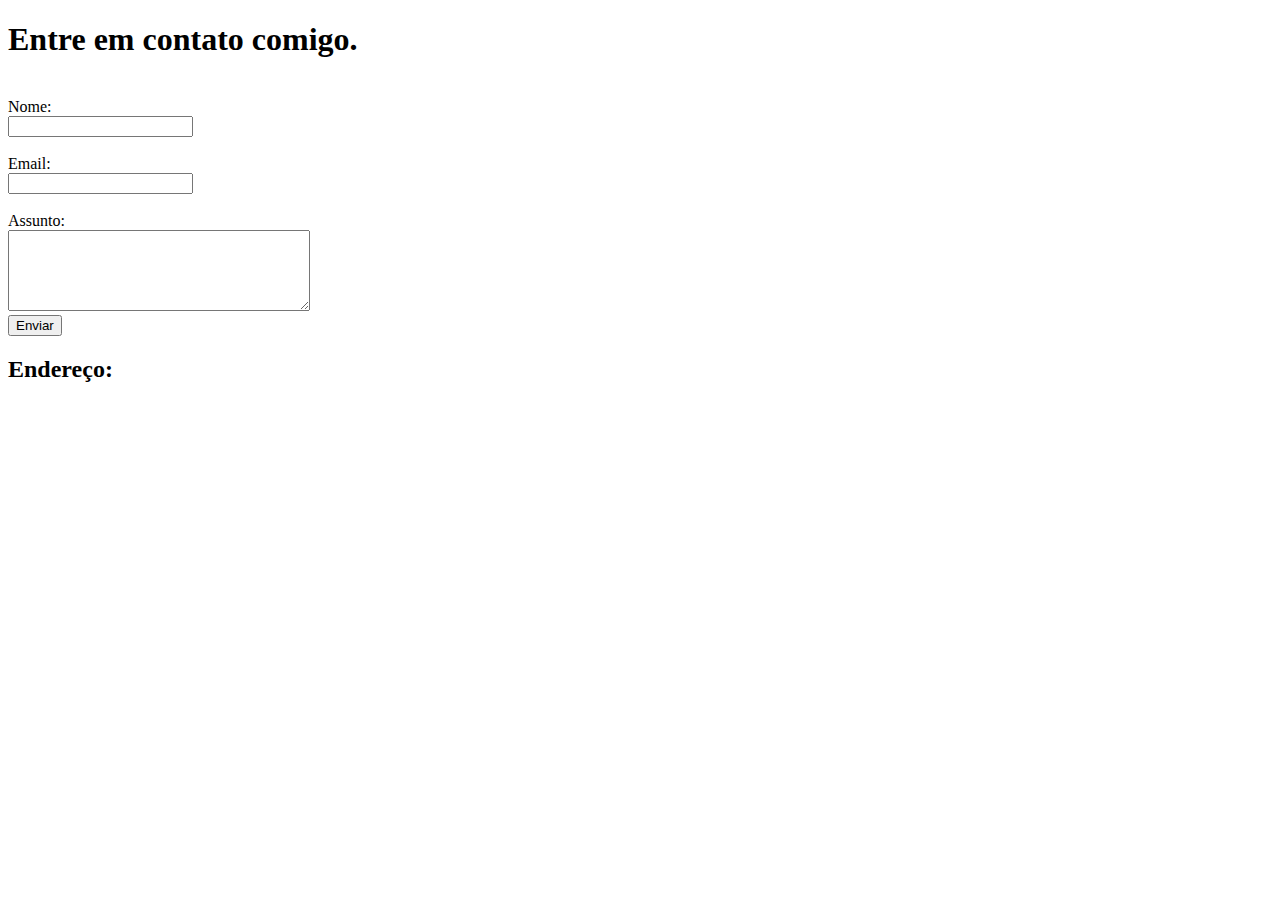
==== contato.html @ 0cf74a9d "fundamentos web e primeira pagina html" ====
<!DOCTYPE html>
<html lang="en">

<head>
    <meta charset="UTF-8">
    <meta name="viewport" content="width=device-width, initial-scale=1.0">
    <title>Contato</title>
</head>

<body>
    <h1> Entre em contato comigo. </h1>
    <br>
    <form>
        <label for="nome">Nome:</label><br>
        <input type="text" id="nome">
        <br>
        <br>
        <label for="Email">Email:</label><br>
        <input type="Email" id="Email">
        <br>
        <br>
        <label for="assunto">Assunto:</label> <br>
        <textarea name="asunto" id="Assunto" cols="35" rows="5"></textarea>
        <br>
        <button>Enviar</button>


        <h2>Endereço:</h2>

        <iframe
            src="https://www.google.com/maps/embed?pb=!1m18!1m12!1m3!1d247502.61124959204!2d-51.550718883593746!3d-14.2399002!2m3!1f0!2f0!3f0!3m2!1i1024!2i768!4f13.1!3m3!1m2!1s0x94cf058867d81207%3A0xf77ed360e72b50fa!2sBem-Vindo(a)%20ao%20Meu%20Cora%C3%A7%C3%A3o!5e0!3m2!1spt-BR!2sbr!4v1605907709025!5m2!1spt-BR!2sbr"
            width="600" height="450" frameborder="0" style="border:0;" allowfullscreen="" aria-hidden="false"
            tabindex="0"></iframe>
    </form>
</body>

</html>
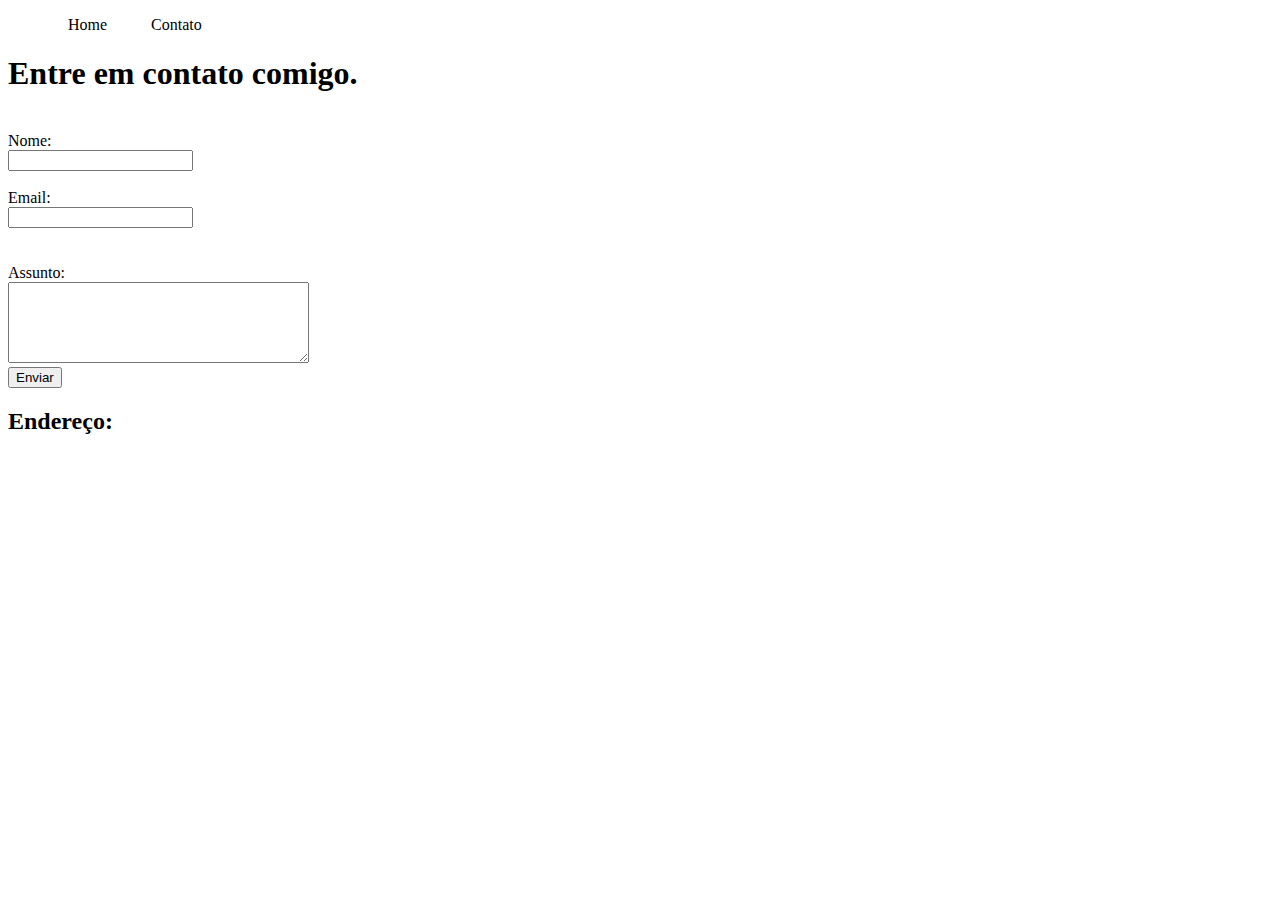
==== commit e928ea93: "implementação de todo o estilo do site em CSS puro" ====
--- a/contato.html
+++ b/contato.html
@@ -1,26 +1,39 @@
 <!DOCTYPE html>
-<html lang="en">
+<html lang="pt-br">
 
 <head>
     <meta charset="UTF-8">
     <meta name="viewport" content="width=device-width, initial-scale=1.0">
     <title>Contato</title>
+    <link rel="stylesheet" href= "asserts/css/style.css" >
 </head>
 
-<body>
+<body> 
+
+    <ul class="menu">
+
+        <li>
+            <a href="index.html"> Home </a>
+        </li>
+        <li>
+            <a href="contato.html"> Contato </a>
+        </li>
+    </ul>
+
     <h1> Entre em contato comigo. </h1>
     <br>
     <form>
         <label for="nome">Nome:</label><br>
-        <input type="text" id="nome">
-        <br>
+        <input type="text" id="nome" onkeyup='validaNome()'>
+        <div id='txtNome'></div>
         <br>
         <label for="Email">Email:</label><br>
-        <input type="Email" id="Email">
+        <input type="Email" id="email" onkeyup= 'validaEmail()'>
+        <div id= 'txtEmail' ></div>
         <br>
         <br>
         <label for="assunto">Assunto:</label> <br>
-        <textarea name="asunto" id="Assunto" cols="35" rows="5"></textarea>
+        <textarea name="assunto" id="assunto" cols="35" rows="5"></textarea>
         <br>
         <button>Enviar</button>
 
@@ -32,6 +45,13 @@
             width="600" height="450" frameborder="0" style="border:0;" allowfullscreen="" aria-hidden="false"
             tabindex="0"></iframe>
     </form>
+
+    <!-- O scrip é colocado antes do fechamento do body, podemos atraves da parametro "<scrpt/>" e colocar os
+     codigos aqui ou atraves do documento que é onde iremos usar, e criar, apenas mencionando o
+    documento aqui por boas praticas. -->
+
+    <!--Aqui estou mostrando o caminho do java scrip que irei utilizar na pagina contato-->
+<script src="asserts/js/script.js"></script>
+
 </body>
-
 </html>--- a/asserts/css/style.css
+++ b/asserts/css/style.css
@@ -0,0 +1,66 @@
+/* é necessario criar uma pagina de estilo, para organizar melhor o projeto,
+alem de distribuir leyouts e aruumar o conteudo*/
+
+/* estilos da pagina index.html, inicial*/
+
+/*este parametro define todo paragrafos, subtitulos e titulos atribuido como 
+a class "center" centralizar no meio de tela.*/
+
+.center {
+
+    text-align: center;
+    
+}
+
+ .container {
+     display: flex;
+     flex-flow: row wrap;
+     justify-content: center;
+
+    
+ }
+
+/* estilos da pagina  contato.html*/
+
+/*estamos modificando os botoes, colocando um ao lado do
+outro e defininfo o espaçamento com padding.
+ou margin, a diferença é o tamanho da area que cada um pega.*/
+
+.menu li {
+    display: inline;
+    padding: 20px;
+   
+
+}
+
+.menu li a {
+    text-decoration: none;
+    color: black;
+
+}
+
+.menu li a:hover {
+
+    color: dimgrey;
+}
+
+
+.p-30 {
+
+    padding: 40px;
+}
+
+
+.img {
+    padding: 30px;
+}
+
+.br-50 {
+    border-radius: 45%;
+}
+
+.tm-social {
+
+    width: 50px;
+    height: 50px;
+}